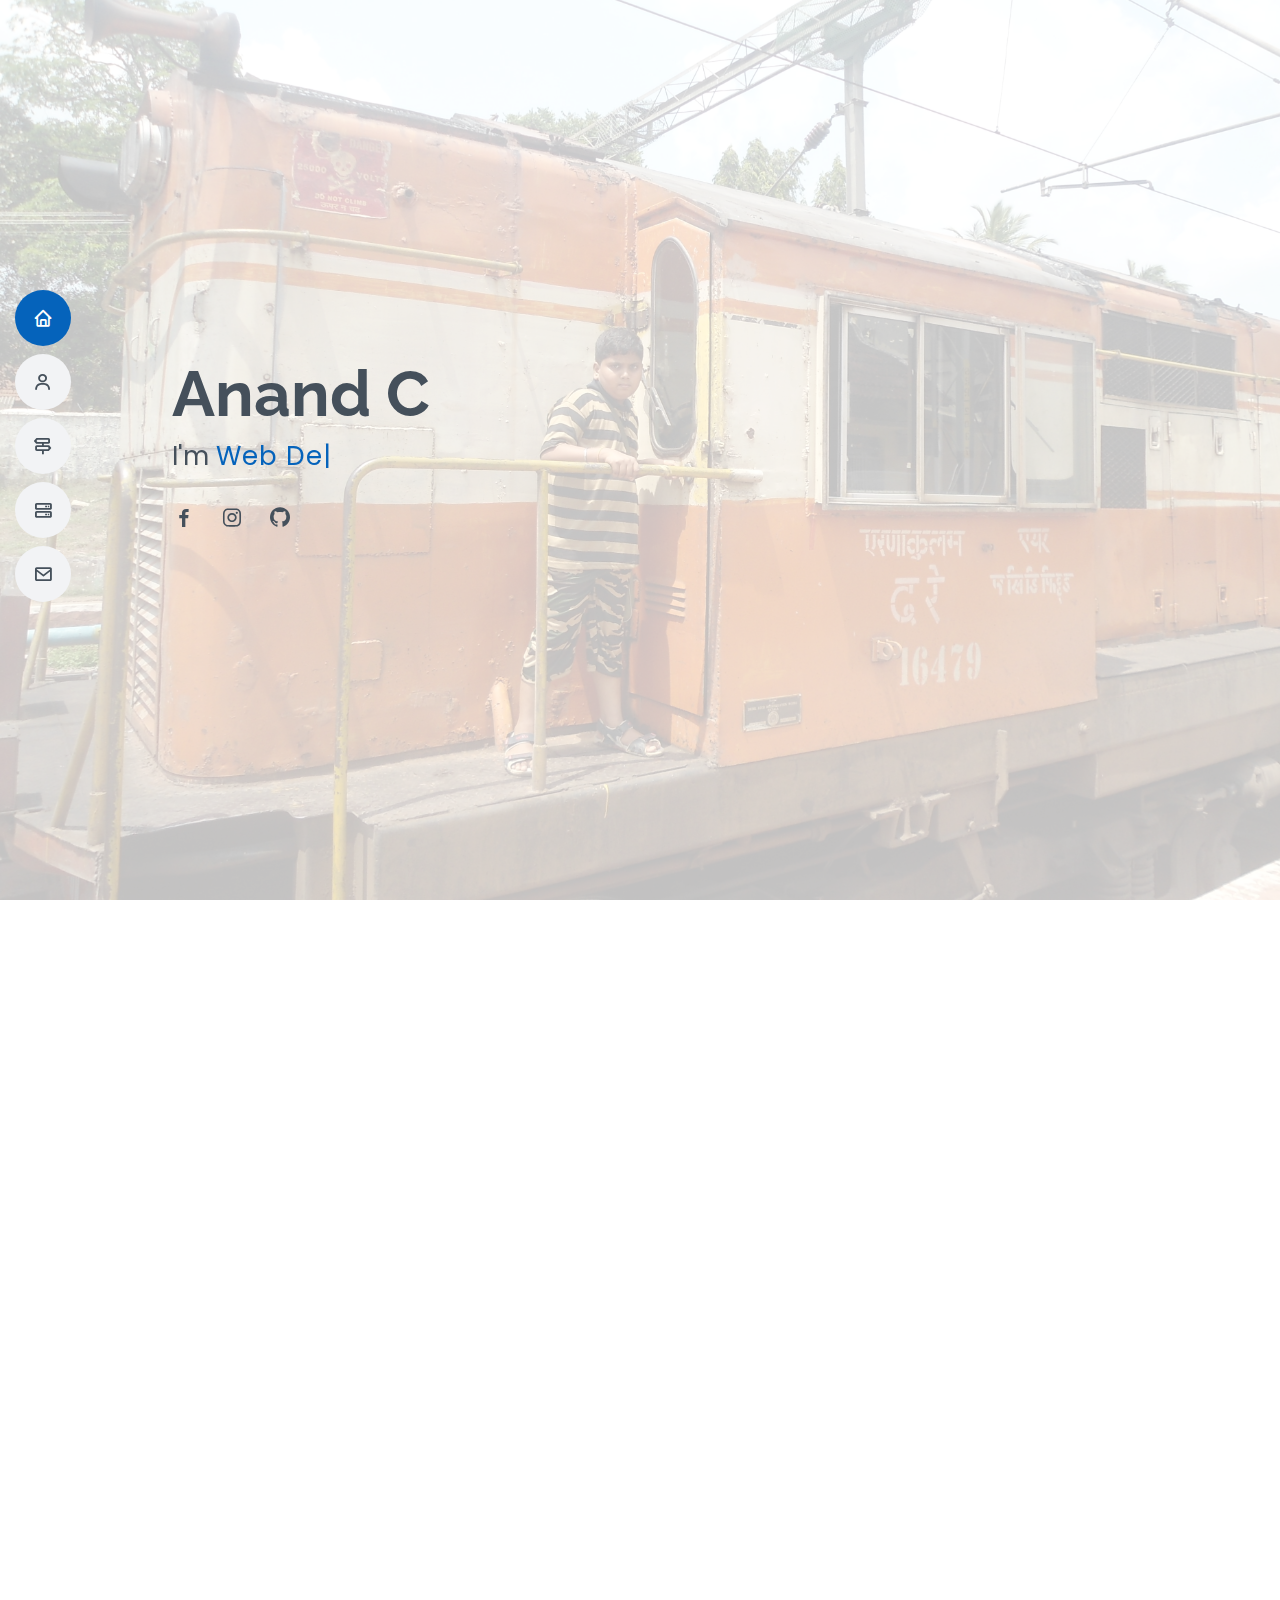
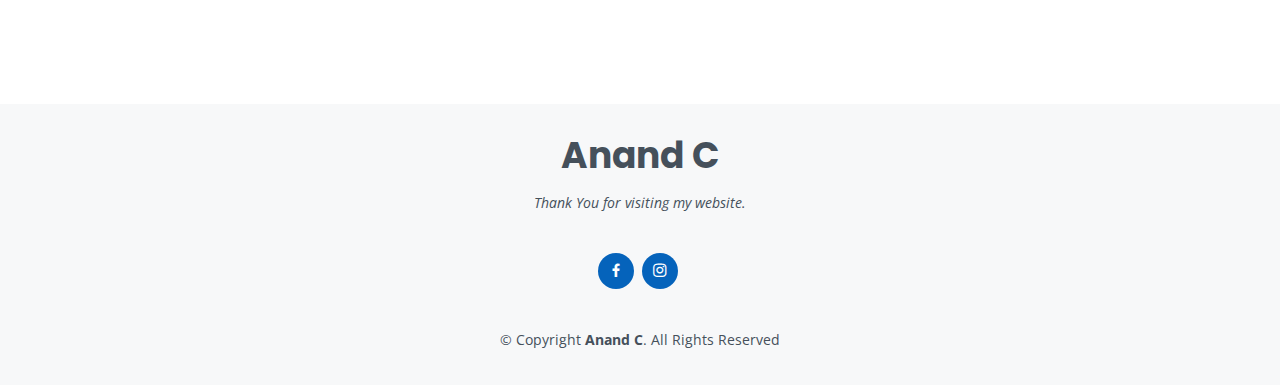
==== index.html @ a541c2d9 "first commit" ====
<!DOCTYPE html>
<html lang="en">

<head>
  <meta charset="utf-8">
  <meta content="width=device-width, initial-scale=1.0" name="viewport">
  <script src="https://ajax.googleapis.com/ajax/libs/jquery/3.5.1/jquery.min.js"></script>

  <title>Anand C</title>
  <meta content="" name="description">
  <meta content="" name="keywords">

  <!-- Favicons -->
  <link href="assets/img/anand.png" rel="icon">
  <link href="assets/img/anand.png" rel="apple-touch-icon">

  <!-- Google Fonts -->
  <link href="https://fonts.googleapis.com/css?family=Open+Sans:300,300i,400,400i,600,600i,700,700i|Raleway:300,300i,400,400i,500,500i,600,600i,700,700i|Poppins:300,300i,400,400i,500,500i,600,600i,700,700i" rel="stylesheet">

  <!-- Vendor CSS Files -->
  <link href="assets/vendor/aos/aos.css" rel="stylesheet">
  <link href="assets/vendor/bootstrap/css/bootstrap.min.css" rel="stylesheet">
  <link href="assets/vendor/bootstrap-icons/bootstrap-icons.css" rel="stylesheet">
  <link href="assets/vendor/boxicons/css/boxicons.min.css" rel="stylesheet">
  <link href="assets/vendor/glightbox/css/glightbox.min.css" rel="stylesheet">
  <link href="assets/vendor/swiper/swiper-bundle.min.css" rel="stylesheet">

  <!-- Template Main CSS File -->
  <link href="assets/css/style.css" rel="stylesheet">

  <!-- =======================================================
  * Template Name: MyResume - v4.3.0
  * Template URL: https://bootstrapmade.com/free-html-bootstrap-template-my-resume/
  * Author: BootstrapMade.com
  * License: https://bootstrapmade.com/license/
  ======================================================== -->
</head>

<body>

  <!-- ======= Mobile nav toggle button ======= -->
  <!-- <button type="button" class="mobile-nav-toggle d-xl-none"><i class="bi bi-list mobile-nav-toggle"></i></button> -->
  <i class="bi bi-list mobile-nav-toggle d-xl-none"></i>
  <!-- ======= Header ======= -->
  <header id="header" class="d-flex flex-column justify-content-center">

    <nav id="navbar" class="navbar nav-menu">
      <ul>
        <li><a href="#hero" class="nav-link scrollto active"><i class="bx bx-home"></i> <span>Home</span></a></li>
        <li><a href="#about" class="nav-link scrollto"><i class="bx bx-user"></i> <span>About</span></a></li>
        <li><a href="#resume" class="nav-link scrollto"><i class='bx bx-directions'></i> <span>Lifeline</span></a></li>
        <!-- <li><a href="#portfolio" class="nav-link scrollto"><i class="bx bx-book-content"></i> <span>Portfolio</span></a></li> -->
        <li><a href="#services" class="nav-link scrollto"><i class="bx bx-server"></i> <span>Services</span></a></li>
        <li><a href="#contact" class="nav-link scrollto"><i class="bx bx-envelope"></i> <span>Contact</span></a></li>
      </ul>
    </nav><!-- .nav-menu -->

  </header><!-- End Header -->

  <!-- ======= Hero Section ======= -->
  <section id="hero" class="d-flex flex-column justify-content-center">
    <div class="container" data-aos="zoom-in" data-aos-delay="100">
      <h1>Anand C</h1>
      <p>I'm <span class="typed" data-typed-items="Web Designer, programer"></span></p>
      <div class="social-links">
        <a href="https://www.facebook.com/anand.shaji.967/" target="_blank" class="facebook"><i class="bx bxl-facebook"></i></a>
        <a href="https://www.instagram.com/anand_andro_/" target="_blank" class="instagram"><i class="bx bxl-instagram"></i></a>
        <!-- <a href="https://www.youtube.com/channel/UCeYPbDItcfk1v6KK6LM24_g" target="_blank" class="youtube"><i class="bx bxl-youtube"></i></a> -->
        <a href="https://github.com/anandshaji679322" target="_blank" class="github"><i class="bx bxl-github"></i></a>
      </div>
    </div>

  </section><!-- End Hero -->

  <main id="main">

    <!-- ======= About Section ======= -->
    <section id="about" class="about">
      <div class="container" data-aos="fade-up">

        <div class="section-title">
          <h2>About</h2>
          <p>My name is Anand C. I am a student. Now completed +2 from GMHSS Perinthalmanna. And admitted at Sahrdaya College of Engineering and Technology for first year Computer Science.</p>
        </div>

        <div class="row">
          <div class="col-lg-4">
            <img src="assets/img/anand.png" style="border-radius: 60px;" class="img-fluid" alt="">
          </div>
          <div class="col-lg-8 pt-4 pt-lg-0 content">
            <h3><br><br><br> BIODATA</h3>
            <!-- <p class="fst-italic">
              Lorem ipsum dolor sit amet, consectetur adipiscing elit, sed do eiusmod tempor incididunt ut labore et dolore
              magna aliqua.
            </p> -->
            <div class="row">
              <div class="col-lg-6">
                <ul>
                  <li><i class="bi bi-chevron-right"></i> <strong>Birthday:</strong> <span>27 October</span></li>
                  <li><i class="bi bi-chevron-right"></i> <strong>Mobile:</strong> <span>Not Available</span></li>
                  <li><i class="bi bi-chevron-right"></i> <strong>City:</strong> <span>Malappuram, India</span></li>
                </ul>
              </div>
              <div class="col-lg-6">
                <ul>
                  <li><i class="bi bi-chevron-right"></i> <strong>Age:</strong> <span>18</span></li>
                  <li><i class="bi bi-chevron-right"></i> <strong>Education:</strong> <span>+2</span></li>
                  <li><i class="bi bi-chevron-right"></i> <strong>Email:</strong> <span>anandshaji679322@gmail.com</span></li>
                </ul>
              </div>
            </div>
            <!-- <p>
              Officiis eligendi itaque labore et dolorum mollitia officiis optio vero. Quisquam sunt adipisci omnis et ut. Nulla accusantium dolor incidunt officia tempore. Et eius omnis.
              Cupiditate ut dicta maxime officiis quidem quia. Sed et consectetur qui quia repellendus itaque neque. Aliquid amet quidem ut quaerat cupiditate. Ab et eum qui repellendus omnis culpa magni laudantium dolores.
            </p> -->
          </div>
        </div>

      </div>
    </section><!-- End About Section -->

    <script async src="https://pagead2.googlesyndication.com/pagead/js/adsbygoogle.js?client=ca-pub-3934952121638211"
     crossorigin="anonymous"></script>

    <!-- ======= Facts Section ======= -->
    <!--<section id="facts" class="facts">
      <div class="container" data-aos="fade-up">

        <div class="section-title">
          <h2>Facts</h2>
          <p>Magnam dolores commodi suscipit. Necessitatibus eius consequatur ex aliquid fuga eum quidem. Sit sint consectetur velit. Quisquam quos quisquam cupiditate. Et nemo qui impedit suscipit alias ea. Quia fugiat sit in iste officiis commodi quidem hic quas.</p>
        </div>

        <div class="row">

          <div class="col-lg-3 col-md-6">
            <div class="count-box">
              <i class="bi bi-emoji-smile"></i>
              <span data-purecounter-start="0" data-purecounter-end="232" data-purecounter-duration="1" class="purecounter"></span>
              <p>Happy Clients</p>
            </div>
          </div>

          <div class="col-lg-3 col-md-6 mt-5 mt-md-0">
            <div class="count-box">
              <i class="bi bi-journal-richtext"></i>
              <span data-purecounter-start="0" data-purecounter-end="521" data-purecounter-duration="1" class="purecounter"></span>
              <p>Projects</p>
            </div>
          </div>

          <div class="col-lg-3 col-md-6 mt-5 mt-lg-0">
            <div class="count-box">
              <i class="bi bi-headset"></i>
              <span data-purecounter-start="0" data-purecounter-end="1463" data-purecounter-duration="1" class="purecounter"></span>
              <p>Hours Of Support</p>
            </div>
          </div>

          <div class="col-lg-3 col-md-6 mt-5 mt-lg-0">
            <div class="count-box">
              <i class="bi bi-award"></i>
              <span data-purecounter-start="0" data-purecounter-end="25" data-purecounter-duration="1" class="purecounter"></span>
              <p>Awards</p>
            </div>
          </div>

        </div>

      </div>
    </section>--><!-- End Facts Section -->

    <!-- ======= Skills Section ======= -->
    <section id="skills" class="skills section-bg">
      <div class="container" data-aos="fade-up">

        <div class="section-title">
          <h2>Skills</h2>
          <!-- <p>.</p> -->
        </div>

        <div class="row skills-content">

          <div class="col-lg-12">

            <div class="progress">
              <span class="skill">HTML <i class="val">95%</i></span>
              <div class="progress-bar-wrap">
                <div class="progress-bar" role="progressbar" aria-valuenow="95" aria-valuemin="0" aria-valuemax="100"></div>
              </div>
            </div>

            <div class="progress">
              <span class="skill">CSS <i class="val">60%</i></span>
              <div class="progress-bar-wrap">
                <div class="progress-bar" role="progressbar" aria-valuenow="60" aria-valuemin="0" aria-valuemax="100"></div>
              </div>
            </div>

            <div class="progress">
              <span class="skill">JavaScript <i class="val">45%</i></span>
              <div class="progress-bar-wrap">
                <div class="progress-bar" role="progressbar" aria-valuenow="45" aria-valuemin="0" aria-valuemax="100"></div>
              </div>
            </div>
            <div class="progress">
              <span class="skill">Python <i class="val">25%</i></span>
              <div class="progress-bar-wrap">
                <div class="progress-bar" role="progressbar" aria-valuenow="25" aria-valuemin="0" aria-valuemax="100"></div>
              </div>
            </div>

          </div>

          <!-- <div class="col-lg-6"> -->

            <!-- <div class="progress">
              <span class="skill">React JS <i class="val">85%</i></span>
              <div class="progress-bar-wrap">
                <div class="progress-bar" role="progressbar" aria-valuenow="85" aria-valuemin="0" aria-valuemax="100"></div>
              </div>
            </div>

            <div class="progress">
              <span class="skill">Node JS <i class="val">20%</i></span>
              <div class="progress-bar-wrap">
                <div class="progress-bar" role="progressbar" aria-valuenow="20" aria-valuemin="0" aria-valuemax="100"></div>
              </div>
            </div> -->

            

          <!-- </div> -->

        </div>

      </div>
    </section><!-- End Skills Section -->

    <!-- ======= Resume Section ======= -->
    <section id="resume" class="resume">
      <div class="container" data-aos="fade-up">

        <div class="section-title">
          <h2>My Lifeline</h2>
          <p>Iam living in perinthalmanna near narayana appartment. I completed my studies from schools in perinthalmanna. <br></p>
          <h5>Here's a short lifeline of my studies.</h5>
        </div>

        <div class="row">
          <div class="col-lg-6">
            <h3 class="resume-title">Place</h3>
            <div class="resume-item pb-0">
              <h4>Perinthalmanna</h4>
              <p><em>Perinthalmanna is a major town,municipality, and the headquarters of the Perinthalmanna taluk in Malappuram district, Kerala, India.  <br> I started my life from there. I have many friends there.</em></p>
              <!-- <ul>
                <li>Pullanoor, NIT Calicut</li>
                <li>Student</li>
                <li>alice.barkley@example.com</li>
              </ul> -->
            </div>

            <h3 class="resume-title">Education</h3>
            <div class="resume-item">
              <h4></h4>
              <h5>2009 - 2014</h5>
              <p><em>Lower primary studies.</em></p>
              <p>Here I started my education in sree valluvanad vidya bhavan. I can't forget the teachers and life here. A credit of all of my growth returns to the teachers here.</p>
            </div>
            <div class="resume-item">
              <h4>fathima up school pariyapuram. </h4>
              <h5>2014 - 2016</h5>
              <p><em>Upper primary studies.</em></p>
              <p>I went there after my lower primary studies.I participate in socialservice through Scout&Guides </p>
            </div>
            <div class="resume-item">
              <h4> Tharakan high school</h4>
              <h5>2016 - 2019</h5>
              <p><em>High school studies.</em></p>
              <p>This was a turning point in my life.. I can't forget that sweety moments.</p>
            </div>
            <div class="resume-item">
              <h4>Gmhss perinthalmanna</h4>
              <h5>2019 - 2021</h5>
              <p><em>Higher secondary.</em></p>
              <p>Studied +1 - +2 in Gmhss perinthalmanna.I have got so many frends. I can't forget that sweety moments.</p>
            </div>
          </div>
          <!-- <div class="col-lg-6">
            <h3 class="resume-title">Professional Experience</h3>
            <div class="resume-item">
              <h4>Senior graphic design specialist</h4>
              <h5>2019 - Present</h5>
              <p><em>Experion, New York, NY </em></p>
              <ul>
                <li>Lead in the design, development, and implementation of the graphic, layout, and production communication materials</li>
                <li>Delegate tasks to the 7 members of the design team and provide counsel on all aspects of the project. </li>
                <li>Supervise the assessment of all graphic materials in order to ensure quality and accuracy of the design</li>
                <li>Oversee the efficient use of production project budgets ranging from $2,000 - $25,000</li>
              </ul>
            </div>
            <div class="resume-item">
              <h4>Graphic design specialist</h4>
              <h5>2017 - 2018</h5>
              <p><em>Stepping Stone Advertising, New York, NY</em></p>
              <ul>
                <li>Developed numerous marketing programs (logos, brochures,infographics, presentations, and advertisements).</li>
                <li>Managed up to 5 projects or tasks at a given time while under pressure</li>
                <li>Recommended and consulted with clients on the most appropriate graphic design</li>
                <li>Created 4+ design presentations and proposals a month for clients and account managers</li>
              </ul>
            </div>
          </div> -->
        </div>

      </div>
    </section><!-- End Resume Section -->

    <!-- ======= Portfolio Section ======= -->
    <!--<section id="portfolio" class="portfolio section-bg">
      <div class="container" data-aos="fade-up">

        <div class="section-title">
          <h2>Portfolio</h2>
          <p>Magnam dolores commodi suscipit. Necessitatibus eius consequatur ex aliquid fuga eum quidem. Sit sint consectetur velit. Quisquam quos quisquam cupiditate. Et nemo qui impedit suscipit alias ea. Quia fugiat sit in iste officiis commodi quidem hic quas.</p>
        </div>

        <div class="row">
          <div class="col-lg-12 d-flex justify-content-center" data-aos="fade-up" data-aos-delay="100">
            <ul id="portfolio-flters">
              <li data-filter="*" class="filter-active">All</li>
              <li data-filter=".filter-app">App</li>
              <li data-filter=".filter-card">Card</li>
              <li data-filter=".filter-web">Web</li>
            </ul>
          </div>
        </div>

        <div class="row portfolio-container" data-aos="fade-up" data-aos-delay="200">

          <div class="col-lg-4 col-md-6 portfolio-item filter-app">
            <div class="portfolio-wrap">
              <img src="assets/img/portfolio/portfolio-1.jpg" class="img-fluid" alt="">
              <div class="portfolio-info">
                <h4>App 1</h4>
                <p>App</p>
                <div class="portfolio-links">
                  <a href="assets/img/portfolio/portfolio-1.jpg" data-gallery="portfolioGallery" class="portfolio-lightbox" title="App 1"><i class="bx bx-plus"></i></a>
                  <a href="portfolio-details.html" class="portfolio-details-lightbox" data-glightbox="type: external" title="Portfolio Details"><i class="bx bx-link"></i></a>
                </div>
              </div>
            </div>
          </div>

          <div class="col-lg-4 col-md-6 portfolio-item filter-web">
            <div class="portfolio-wrap">
              <img src="assets/img/portfolio/portfolio-2.jpg" class="img-fluid" alt="">
              <div class="portfolio-info">
                <h4>Web 3</h4>
                <p>Web</p>
                <div class="portfolio-links">
                  <a href="assets/img/portfolio/portfolio-2.jpg" data-gallery="portfolioGallery" class="portfolio-lightbox" title="Web 3"><i class="bx bx-plus"></i></a>
                  <a href="portfolio-details.html" class="portfolio-details-lightbox" data-glightbox="type: external" title="Portfolio Details"><i class="bx bx-link"></i></a>
                </div>
              </div>
            </div>
          </div>

          <div class="col-lg-4 col-md-6 portfolio-item filter-app">
            <div class="portfolio-wrap">
              <img src="assets/img/portfolio/portfolio-3.jpg" class="img-fluid" alt="">
              <div class="portfolio-info">
                <h4>App 2</h4>
                <p>App</p>
                <div class="portfolio-links">
                  <a href="assets/img/portfolio/portfolio-3.jpg" data-gallery="portfolioGallery" class="portfolio-lightbox" title="App 2"><i class="bx bx-plus"></i></a>
                  <a href="portfolio-details.html" class="portfolio-details-lightbox" data-glightbox="type: external" title="Portfolio Details"><i class="bx bx-link"></i></a>
                </div>
              </div>
            </div>
          </div>

          <div class="col-lg-4 col-md-6 portfolio-item filter-card">
            <div class="portfolio-wrap">
              <img src="assets/img/portfolio/portfolio-4.jpg" class="img-fluid" alt="">
              <div class="portfolio-info">
                <h4>Card 2</h4>
                <p>Card</p>
                <div class="portfolio-links">
                  <a href="assets/img/portfolio/portfolio-4.jpg" data-gallery="portfolioGallery" class="portfolio-lightbox" title="Card 2"><i class="bx bx-plus"></i></a>
                  <a href="portfolio-details.html" class="portfolio-details-lightbox" data-glightbox="type: external" title="Portfolio Details"><i class="bx bx-link"></i></a>
                </div>
              </div>
            </div>
          </div>

          <div class="col-lg-4 col-md-6 portfolio-item filter-web">
            <div class="portfolio-wrap">
              <img src="assets/img/portfolio/portfolio-5.jpg" class="img-fluid" alt="">
              <div class="portfolio-info">
                <h4>Web 2</h4>
                <p>Web</p>
                <div class="portfolio-links">
                  <a href="assets/img/portfolio/portfolio-5.jpg" data-gallery="portfolioGallery" class="portfolio-lightbox" title="Web 2"><i class="bx bx-plus"></i></a>
                  <a href="portfolio-details.html" class="portfolio-details-lightbox" data-glightbox="type: external" title="Portfolio Details"><i class="bx bx-link"></i></a>
                </div>
              </div>
            </div>
          </div>

          <div class="col-lg-4 col-md-6 portfolio-item filter-app">
            <div class="portfolio-wrap">
              <img src="assets/img/portfolio/portfolio-6.jpg" class="img-fluid" alt="">
              <div class="portfolio-info">
                <h4>App 3</h4>
                <p>App</p>
                <div class="portfolio-links">
                  <a href="assets/img/portfolio/portfolio-6.jpg" data-gallery="portfolioGallery" class="portfolio-lightbox" title="App 3"><i class="bx bx-plus"></i></a>
                  <a href="portfolio-details.html" class="portfolio-details-lightbox" data-glightbox="type: external" title="Portfolio Details"><i class="bx bx-link"></i></a>
                </div>
              </div>
            </div>
          </div>

          <div class="col-lg-4 col-md-6 portfolio-item filter-card">
            <div class="portfolio-wrap">
              <img src="assets/img/portfolio/portfolio-7.jpg" class="img-fluid" alt="">
              <div class="portfolio-info">
                <h4>Card 1</h4>
                <p>Card</p>
                <div class="portfolio-links">
                  <a href="assets/img/portfolio/portfolio-7.jpg" data-gallery="portfolioGallery" class="portfolio-lightbox" title="Card 1"><i class="bx bx-plus"></i></a>
                  <a href="portfolio-details.html" class="portfolio-details-lightbox" data-glightbox="type: external" title="Portfolio Details"><i class="bx bx-link"></i></a>
                </div>
              </div>
            </div>
          </div>

          <div class="col-lg-4 col-md-6 portfolio-item filter-card">
            <div class="portfolio-wrap">
              <img src="assets/img/portfolio/portfolio-8.jpg" class="img-fluid" alt="">
              <div class="portfolio-info">
                <h4>Card 3</h4>
                <p>Card</p>
                <div class="portfolio-links">
                  <a href="assets/img/portfolio/portfolio-8.jpg" data-gallery="portfolioGallery" class="portfolio-lightbox" title="Card 3"><i class="bx bx-plus"></i></a>
                  <a href="portfolio-details.html" class="portfolio-details-lightbox" data-glightbox="type: external" title="Portfolio Details"><i class="bx bx-link"></i></a>
                </div>
              </div>
            </div>
          </div>

          <div class="col-lg-4 col-md-6 portfolio-item filter-web">
            <div class="portfolio-wrap">
              <img src="assets/img/portfolio/portfolio-9.jpg" class="img-fluid" alt="">
              <div class="portfolio-info">
                <h4>Web 3</h4>
                <p>Web</p>
                <div class="portfolio-links">
                  <a href="assets/img/portfolio/portfolio-9.jpg" data-gallery="portfolioGallery" class="portfolio-lightbox" title="Web 3"><i class="bx bx-plus"></i></a>
                  <a href="portfolio-details.html" class="portfolio-details-lightbox" data-glightbox="type: external" title="Portfolio Details"><i class="bx bx-link"></i></a>
                </div>
              </div>
            </div>
          </div>

        </div>

      </div>
    </section>--><!-- End Portfolio Section -->

    <!-- ======= Services Section ======= -->
    <section id="services" class="services">
      <div class="container" data-aos="fade-up">

        <div class="section-title">
          <h2>Services</h2>
          <p></p>
        </div>

        <div class="row" style="padding-left: 100px;">

          
            </div>
          </div>-->

          <a href="#contact"><div style="margin: 0 auto;" class="col-lg-4 col-md-6 d-flex align-items-stretch mt-4 mt-md-0" data-aos="zoom-in" data-aos-delay="200">
            <div class="icon-box iconbox-orange ">
              <div class="icon">
                <svg width="100" height="100" viewBox="0 0 600 600" xmlns="http://www.w3.org/2000/svg">
                  <path stroke="none" stroke-width="0" fill="#f5f5f5" d="M300,582.0697525312426C382.5290701553225,586.8405444964366,449.9789794690241,525.3245884688669,502.5850820975895,461.55621195738473C556.606425686781,396.0723002908107,615.8543463187945,314.28637112970534,586.6730223649479,234.56875336149918C558.9533121215079,158.8439757836574,454.9685369536778,164.00468322053177,381.49747125262974,130.76875717737553C312.15926192815925,99.40240125094834,248.97055460311594,18.661163978235184,179.8680185752513,50.54337015887873C110.5421016452524,82.52863877960104,119.82277516462835,180.83849132639028,109.12597500060166,256.43424936330496C100.08760227029461,320.3096726198365,92.17705696193138,384.0621239912766,124.79988738764834,439.7174275375508C164.83382741302287,508.01625554203684,220.96474134820875,577.5009287672846,300,582.0697525312426"></path>
                </svg>
                <i class="bx bx-globe"></i>
              </div>
              <h4><a href="">Frontend Web Design</a></h4>
              <p>You can contact me anytime for HTML Website.</p>
            </div>
          </div></a>

          
        </div>

      </div>
    </section><!-- End Services Section -->

    <!-- ======= Testimonials Section ======= -->
    <section id="testimonials" class="testimonials section-bg">
      <div class="container" data-aos="fade-up">

        <div class="section-title">
          <h2>Inspirational Words</h2>
        </div>

        <div class="testimonials-slider swiper-container" data-aos="fade-up" data-aos-delay="100">
          <div class="swiper-wrapper">

            <div class="swiper-slide">
              <div class="testimonial-item">
                <img src="assets/img/testimonials/drapjkalam.jpeg" class="testimonial-img" alt="">
                <h3>Dr. APJ Abdul Kalam</h3>
                <h4>Former President of India</h4>
                <p>
                  <i class="bx bxs-quote-alt-left quote-icon-left"></i>
                  Dream is not that which you see while sleeping it is something that does not let you sleep.
                  <i class="bx bxs-quote-alt-right quote-icon-right"></i>
                </p>
              </div>
            </div><!-- End testimonial item -->

            <div class="swiper-slide">
              <div class="testimonial-item">
                <img src="assets/img/testimonials/susanwojcicki.jpeg" class="testimonial-img" alt="">
                <h3>Susan Wojcicki</h3>
                <h4>CEO of Youtube</h4>
                <p>
                  <i class="bx bxs-quote-alt-left quote-icon-left"></i>
                  Coding is like writing, and we live in a time of the new industrial revolution. What's happened is that maybe everybody knows how to use computers, like they know how to read, but they don't know how to write.
                  <i class="bx bxs-quote-alt-right quote-icon-right"></i>
                </p>
              </div>
            </div><!-- End testimonial item -->

            <div class="swiper-slide">
              <div class="testimonial-item">
                <img src="assets/img/testimonials/markzuck.jpeg" class="testimonial-img" alt="">
                <h3>Mark Zuckerberg</h3>
                <h4>Co-founder of Facebook</h4>
                <p>
                  <i class="bx bxs-quote-alt-left quote-icon-left"></i>
                  All of my friends who have younger siblings who are going to college or high school - my number one piece of advice is: You should learn how to program.
                  <i class="bx bxs-quote-alt-right quote-icon-right"></i>
                </p>
              </div>
            </div><!-- End testimonial item -->

            <div class="swiper-slide">
              <div class="testimonial-item">
                <img src="assets/img/testimonials/stevejobs.jpeg" class="testimonial-img" alt="">
                <h3>Steve Jobs</h3>
                <h4>Founder of Apple inc.</h4>
                <p>
                  <i class="bx bxs-quote-alt-left quote-icon-left"></i>
                  Everybody should learn to program a computer, because it teaches you how to think.
                  <i class="bx bxs-quote-alt-right quote-icon-right"></i>
                </p>
              </div>
            </div><!-- End testimonial item -->

          </div>
          <div class="swiper-pagination"></div>
        </div>

      </div>
    </section><!-- End Testimonials Section -->

    <!-- ======= Contact Section ======= -->
    <section id="contact" class="contact">
      <div class="container" data-aos="fade-up">

        <div class="section-title">
          <h2>Contact</h2>
        </div>

        <div class="row mt-1">

          <div class="col-lg-4">
            <div class="info">
              <div class="address">
                <a href="https://www.google.com/maps?q=Narayana+Apartments&ftid=0x3ba7ccff3458cd03:0x61fee13f77fce594" target="_blank"><i class="bi bi-geo-alt"></i></a>
                <h4>Location:</h4>
                <p>perinthalmanna,Malappuram,679322</p>
              </div>

              <div class="email">
                <a href="mailto:anandshaji679322@gmail.com"><i class="bi bi-envelope"></i></a>
                <h4>Email:</h4>
                <p>anandshaji679322@gmail.com</p>
              </div>

              <div class="phone">
                <a href="notavailable.html"><i class="bi bi-phone"></i></a>
                <h4>Call:</h4>
                <p>Not Available</p>
              </div>

            </div>

          </div>

          <div class="col-lg-8 mt-5 mt-lg-0">

            <form id="submit-form" action="mailto:anandshaji679322@gmail.com" method="POST">
              <div class="row">
                <div class="col-md-6 form-group">
                  <input type="text" name="name" class="form-control" id="name" placeholder="Your Name" required>
                </div>
                <div class="col-md-6 form-group mt-3 mt-md-0">
                  <input type="email" class="form-control" name="email" id="email" placeholder="Your Email" required>
                </div>
              </div>
              <div class="form-group mt-3">
                <input type="text" class="form-control" name="subject" id="subject" placeholder="Subject" required>
              </div>
              <div class="form-group mt-3">
                <textarea class="form-control" name="message" rows="5" placeholder="Message" required></textarea>
              </div>
              <div class="my-3">
                <!-- <div class="loading">Loading</div> -->
                <div class="error-message"></div>
                <!-- <div class="sent-message">Your message has been sent. Thank you!</div> -->
              </div>
              <div class="text-center"><button type="submit" class="btn btn-outline-success">Send</button></div>

            </form>

          </div>

        </div>

      </div>
    </section><!-- End Contact Section -->

  </main><!-- End #main -->

  <!-- ======= Footer ======= -->
  <footer id="footer">
    <div class="container">
      <h3>Anand C</h3>
      <p>Thank You for visiting my website.</p>
      <div class="social-links">
        <a href="https://www.facebook.com/anand.shaji.967/" target="_blank" class="facebook"><i class="bx bxl-facebook"></i></a>
        <a href="https://www.instagram.com/anand_andro_/" target="_blank" class="instagram"><i class="bx bxl-instagram"></i></a>
      </div>
      <div class="copyright">
        &copy; Copyright <strong><span>Anand C</span></strong>. All Rights Reserved
      </div>
      <div class="credits">
        <!-- All the links in the footer should remain intact. -->
        <!-- You can delete the links only if you purchased the pro version. -->
        <!-- Licensing information: [license-url] -->
        <!-- Purchase the pro version with working PHP/AJAX contact form: https://bootstrapmade.com/free-html-bootstrap-template-my-resume/ -->
        
      </div>
    </div>
  </footer><!-- End Footer -->

  <div id="preloader"></div>
  <a href="#" class="back-to-top d-flex align-items-center justify-content-center"><i class="bi bi-arrow-up-short"></i></a>

  <!-- Vendor JS Files -->
  <script src="assets/vendor/aos/aos.js"></script>
  <script src="assets/vendor/bootstrap/js/bootstrap.bundle.min.js"></script>
  <script src="assets/vendor/glightbox/js/glightbox.min.js"></script>
  <script src="assets/vendor/isotope-layout/isotope.pkgd.min.js"></script>
  <script src="assets/vendor/php-email-form/validate.js"></script>
  <script src="assets/vendor/purecounter/purecounter.js"></script>
  <script src="assets/vendor/swiper/swiper-bundle.min.js"></script>
  <script src="assets/vendor/typed.js/typed.min.js"></script>
  <script src="assets/vendor/waypoints/noframework.waypoints.js"></script>

  <!-- Template Main JS File -->
  <script src="assets/js/main.js"></script>


  <script>
    $("#submit-form").submit((e)=>{
        e.preventDefault()
        $.ajax({
            url:"https://script.google.com/macros/s/AKfycbw_VBVD4QF2X5Oj2VOt7WWGSJbL8AVENCpnozL6S8vE0VMJcQGcw1XCnrdsjudQMVRlUw/exec",
            data:$("#submit-form").serialize(),
            method:"post",
            success:function (response){
                alert("Form submitted successfully")
                window.location.reload()
                //window.location.href="https://google.com"
            },
            error:function (err){
                alert("Something Error, Please press the mail icon")

            }
        })
    })
</script>

</body>

</html>
---- assets/css/style.css ----
/**
* Template Name: MyResume - v4.3.0
* Template URL: https://bootstrapmade.com/free-html-bootstrap-template-my-resume/
* Author: BootstrapMade.com
* License: https://bootstrapmade.com/license/
*/

/*--------------------------------------------------------------
# General
--------------------------------------------------------------*/
body {
  font-family: "Open Sans", sans-serif;
  color: #272829;
}

a {
  color: #0563bb;
  text-decoration: none;
}

a:hover {
  color: #067ded;
  text-decoration: none;
}

h1, h2, h3, h4, h5, h6 {
  font-family: "Raleway", sans-serif;
}

/*--------------------------------------------------------------
# Back to top button
--------------------------------------------------------------*/
.back-to-top {
  position: fixed;
  visibility: hidden;
  opacity: 0;
  right: 15px;
  bottom: 15px;
  z-index: 996;
  background: #0563bb;
  width: 40px;
  height: 40px;
  border-radius: 50px;
  transition: all 0.4s;
}

.back-to-top i {
  font-size: 28px;
  color: #fff;
  line-height: 0;
}

.back-to-top:hover {
  background: #0678e3;
  color: #fff;
}

.back-to-top.active {
  visibility: visible;
  opacity: 1;
}

/*--------------------------------------------------------------
# Preloader
--------------------------------------------------------------*/
#preloader {
  position: fixed;
  top: 0;
  left: 0;
  right: 0;
  bottom: 0;
  z-index: 9999;
  overflow: hidden;
  background: #fff;
}

#preloader:before {
  content: "";
  position: fixed;
  top: calc(50% - 30px);
  left: calc(50% - 30px);
  border: 6px solid #0563bb;
  border-top-color: #fff;
  border-bottom-color: #fff;
  border-radius: 50%;
  width: 60px;
  height: 60px;
  -webkit-animation: animate-preloader 1s linear infinite;
  animation: animate-preloader 1s linear infinite;
}

@-webkit-keyframes animate-preloader {
  0% {
    transform: rotate(0deg);
  }
  100% {
    transform: rotate(360deg);
  }
}

@keyframes animate-preloader {
  0% {
    transform: rotate(0deg);
  }
  100% {
    transform: rotate(360deg);
  }
}

/*--------------------------------------------------------------
# Disable aos animation delay on mobile devices
--------------------------------------------------------------*/
@media screen and (max-width: 768px) {
  [data-aos-delay] {
    transition-delay: 0 !important;
  }
}

/*--------------------------------------------------------------
# Header
--------------------------------------------------------------*/
#header {
  position: fixed;
  top: 0;
  left: 0;
  bottom: 0;
  z-index: 9997;
  transition: all 0.5s;
  padding: 15px;
  overflow-y: auto;
}

@media (max-width: 992px) {
  #header {
    width: 300px;
    background: #fff;
    border-right: 1px solid #e6e9ec;
    left: -300px;
  }
}

@media (min-width: 992px) {
  #main {
    margin-left: 100px;
  }
}

/*--------------------------------------------------------------
# Navigation Menu
--------------------------------------------------------------*/
/**
* Desktop Navigation 
*/
.nav-menu {
  padding: 0;
  display: block;
}

.nav-menu * {
  margin: 0;
  padding: 0;
  list-style: none;
}

.nav-menu > ul > li {
  position: relative;
  white-space: nowrap;
}

.nav-menu a, .nav-menu a:focus {
  display: flex;
  align-items: center;
  color: #45505b;
  padding: 10px 18px;
  margin-bottom: 8px;
  transition: 0.3s;
  font-size: 15px;
  border-radius: 50px;
  background: #f2f3f5;
  height: 56px;
  width: 100%;
  overflow: hidden;
  transition: 0.3s;
}

.nav-menu a i, .nav-menu a:focus i {
  font-size: 20px;
}

.nav-menu a span, .nav-menu a:focus span {
  padding: 0 5px 0 7px;
  color: #45505b;
}

@media (min-width: 992px) {
  .nav-menu a, .nav-menu a:focus {
    width: 56px;
  }
  .nav-menu a span, .nav-menu a:focus span {
    display: none;
    color: #fff;
  }
}

.nav-menu a:hover, .nav-menu .active, .nav-menu .active:focus, .nav-menu li:hover > a {
  color: #fff;
  background: #0563bb;
}

.nav-menu a:hover span, .nav-menu .active span, .nav-menu .active:focus span, .nav-menu li:hover > a span {
  color: #fff;
}

.nav-menu a:hover, .nav-menu li:hover > a {
  width: 100%;
  color: #fff;
}

.nav-menu a:hover span, .nav-menu li:hover > a span {
  display: block;
}

/**
* Mobile Navigation 
*/
.mobile-nav-toggle {
  position: fixed;
  right: 10px;
  top: 10px;
  z-index: 9998;
  border: 0;
  background: none;
  font-size: 28px;
  transition: all 0.4s;
  outline: none !important;
  line-height: 0;
  cursor: pointer;
  border-radius: 50px;
  padding: 5px;
}

.mobile-nav-toggle i {
  color: #45505b;
}

.mobile-nav-active {
  overflow: hidden;
}

.mobile-nav-active #header {
  left: 0;
}

.mobile-nav-active .mobile-nav-toggle {
  color: #fff;
  background-color: #0563bb;
}

/*--------------------------------------------------------------
# Hero Section
--------------------------------------------------------------*/
#hero {
  width: 100%;
  height: 100vh;
  /* background: url("../img/anand.png") top right no-repeat; */
  background-image: url("..//img/bg2.JPG");
  
  background-size: cover;
  position: relative;
}

@media (min-width: 992px) {
  #hero {
    padding-left: 160px;
  }
}

#hero:before {
  content: "";
  background: rgba(255, 255, 255, 0.747);
  position: absolute;
  bottom: 0;
  top: 0;
  left: 0;
  right: 0;
}

#hero h1 {
  margin: 0;
  font-size: 64px;
  font-weight: 700;
  line-height: 56px;
  color: #45505b;
}

#hero p {
  color: #45505b;
  margin: 15px 0 0 0;
  font-size: 26px;
  font-family: "Poppins", sans-serif;
}

#hero p span {
  color: #0563bb;
  letter-spacing: 1px;
}

#hero .social-links {
  margin-top: 30px;
}

#hero .social-links a {
  font-size: 24px;
  display: inline-block;
  color: #45505b;
  line-height: 1;
  margin-right: 20px;
  transition: 0.3s;
}

#hero .social-links a:hover {
  color: #0563bb;
}

@media (max-width: 992px) {
  #hero {
    text-align: center;
  }
  #hero h1 {
    font-size: 32px;
    line-height: 36px;
  }
  #hero p {
    margin-top: 10px;
    font-size: 20px;
    line-height: 24px;
  }
}

/*--------------------------------------------------------------
# Sections General
--------------------------------------------------------------*/
section {
  padding: 60px 0;
  overflow: hidden;
}

.section-title {
  text-align: center;
  padding-bottom: 30px;
}

.section-title h2 {
  font-size: 32px;
  font-weight: bold;
  text-transform: uppercase;
  margin-bottom: 20px;
  padding-bottom: 20px;
  position: relative;
  color: #45505b;
}

.section-title h2::before {
  content: '';
  position: absolute;
  display: block;
  width: 120px;
  height: 1px;
  background: #ddd;
  bottom: 1px;
  left: calc(50% - 60px);
}

.section-title h2::after {
  content: '';
  position: absolute;
  display: block;
  width: 40px;
  height: 3px;
  background: #0563bb;
  bottom: 0;
  left: calc(50% - 20px);
}

.section-title p {
  margin-bottom: 0;
}

/*--------------------------------------------------------------
# About
--------------------------------------------------------------*/
.about .content h3 {
  font-weight: 700;
  font-size: 26px;
  color: #728394;
}

.about .content ul {
  list-style: none;
  padding: 0;
}

.about .content ul li {
  margin-bottom: 20px;
  display: flex;
  align-items: center;
}

.about .content ul strong {
  margin-right: 10px;
}

.about .content ul i {
  font-size: 16px;
  margin-right: 5px;
  color: #0563bb;
  line-height: 0;
}

.about .content p:last-child {
  margin-bottom: 0;
}

/*--------------------------------------------------------------
# Facts
--------------------------------------------------------------*/
.facts .count-box {
  padding: 30px 30px 25px 30px;
  margin-top: 30px;
  width: 100%;
  position: relative;
  text-align: center;
  background: #fff;
}

.facts .count-box i {
  position: absolute;
  top: -25px;
  left: 50%;
  transform: translateX(-50%);
  font-size: 24px;
  background: #0563bb;
  color: #fff;
  border-radius: 50px;
  display: inline-flex;
  align-items: center;
  justify-content: center;
  width: 48px;
  height: 48px;
}

.facts .count-box span {
  font-size: 36px;
  display: block;
  font-weight: 600;
  color: #011426;
}

.facts .count-box p {
  padding: 0;
  margin: 0;
  font-family: "Raleway", sans-serif;
  font-size: 14px;
}

/*--------------------------------------------------------------
# Akills
--------------------------------------------------------------*/
.skills .progress {
  height: 60px;
  display: block;
  background: none;
  border-radius: 0;
}

.skills .progress .skill {
  padding: 10px 0;
  margin: 0;
  text-transform: uppercase;
  display: block;
  font-weight: 600;
  font-family: "Poppins", sans-serif;
  color: #45505b;
}

.skills .progress .skill .val {
  float: right;
  font-style: normal;
}

.skills .progress-bar-wrap {
  background: #f2f3f5;
}

.skills .progress-bar {
  width: 1px;
  height: 10px;
  transition: .9s;
  background-color: #0563bb;
}

/*--------------------------------------------------------------
# Resume
--------------------------------------------------------------*/
.resume .resume-title {
  font-size: 26px;
  font-weight: 700;
  margin-top: 20px;
  margin-bottom: 20px;
  color: #45505b;
}

.resume .resume-item {
  padding: 0 0 20px 20px;
  margin-top: -2px;
  border-left: 2px solid #0563bb;
  position: relative;
}

.resume .resume-item h4 {
  line-height: 18px;
  font-size: 18px;
  font-weight: 600;
  text-transform: uppercase;
  font-family: "Poppins", sans-serif;
  color: #0563bb;
  margin-bottom: 10px;
}

.resume .resume-item h5 {
  font-size: 16px;
  background: #f7f8f9;
  padding: 5px 15px;
  display: inline-block;
  font-weight: 600;
  margin-bottom: 10px;
}

.resume .resume-item ul {
  padding-left: 20px;
}

.resume .resume-item ul li {
  padding-bottom: 10px;
}

.resume .resume-item:last-child {
  padding-bottom: 0;
}

.resume .resume-item::before {
  content: "";
  position: absolute;
  width: 16px;
  height: 16px;
  border-radius: 50px;
  left: -9px;
  top: 0;
  background: #fff;
  border: 2px solid #0563bb;
}

/*--------------------------------------------------------------
# Portfolio
--------------------------------------------------------------*/
.portfolio .portfolio-item {
  margin-bottom: 30px;
}

.portfolio #portfolio-flters {
  padding: 0;
  margin: 0 auto 25px auto;
  list-style: none;
  text-align: center;
  background: #fff;
  border-radius: 50px;
  padding: 2px 15px;
}

.portfolio #portfolio-flters li {
  cursor: pointer;
  display: inline-block;
  padding: 10px 15px;
  font-size: 14px;
  font-weight: 600;
  line-height: 1;
  text-transform: uppercase;
  color: #272829;
  margin-bottom: 5px;
  transition: all 0.3s ease-in-out;
}

.portfolio #portfolio-flters li:hover, .portfolio #portfolio-flters li.filter-active {
  color: #0563bb;
}

.portfolio #portfolio-flters li:last-child {
  margin-right: 0;
}

.portfolio .portfolio-wrap {
  transition: 0.3s;
  position: relative;
  overflow: hidden;
  z-index: 1;
  background: rgba(69, 80, 91, 0.8);
}

.portfolio .portfolio-wrap::before {
  content: "";
  background: rgba(255, 255, 255, 0.7);
  position: absolute;
  left: 30px;
  right: 30px;
  top: 30px;
  bottom: 30px;
  transition: all ease-in-out 0.3s;
  z-index: 2;
  opacity: 0;
}

.portfolio .portfolio-wrap .portfolio-info {
  opacity: 0;
  position: absolute;
  top: 0;
  left: 0;
  right: 0;
  bottom: 0;
  text-align: center;
  z-index: 3;
  transition: all ease-in-out 0.3s;
  display: flex;
  flex-direction: column;
  justify-content: center;
  align-items: center;
}

.portfolio .portfolio-wrap .portfolio-info::before {
  display: block;
  content: "";
  width: 48px;
  height: 48px;
  position: absolute;
  top: 35px;
  left: 35px;
  border-top: 3px solid #d7dce1;
  border-left: 3px solid #d7dce1;
  transition: all 0.5s ease 0s;
  z-index: 9994;
}

.portfolio .portfolio-wrap .portfolio-info::after {
  display: block;
  content: "";
  width: 48px;
  height: 48px;
  position: absolute;
  bottom: 35px;
  right: 35px;
  border-bottom: 3px solid #d7dce1;
  border-right: 3px solid #d7dce1;
  transition: all 0.5s ease 0s;
  z-index: 9994;
}

.portfolio .portfolio-wrap .portfolio-info h4 {
  font-size: 20px;
  color: #45505b;
  font-weight: 600;
}

.portfolio .portfolio-wrap .portfolio-info p {
  color: #45505b;
  font-size: 14px;
  text-transform: uppercase;
  padding: 0;
  margin: 0;
}

.portfolio .portfolio-wrap .portfolio-links {
  text-align: center;
  z-index: 4;
}

.portfolio .portfolio-wrap .portfolio-links a {
  color: #45505b;
  margin: 0 2px;
  font-size: 28px;
  display: inline-block;
  transition: 0.3s;
}

.portfolio .portfolio-wrap .portfolio-links a:hover {
  color: #148af9;
}

.portfolio .portfolio-wrap:hover::before {
  top: 0;
  left: 0;
  right: 0;
  bottom: 0;
  opacity: 1;
}

.portfolio .portfolio-wrap:hover .portfolio-info {
  opacity: 1;
}

.portfolio .portfolio-wrap:hover .portfolio-info::before {
  top: 15px;
  left: 15px;
}

.portfolio .portfolio-wrap:hover .portfolio-info::after {
  bottom: 15px;
  right: 15px;
}

/*--------------------------------------------------------------
# Portfolio Details
--------------------------------------------------------------*/
.portfolio-details {
  padding-top: 40px;
}

.portfolio-details .portfolio-details-slider img {
  width: 100%;
}

.portfolio-details .portfolio-details-slider .swiper-pagination {
  margin-top: 20px;
  position: relative;
}

.portfolio-details .portfolio-details-slider .swiper-pagination .swiper-pagination-bullet {
  width: 12px;
  height: 12px;
  background-color: #fff;
  opacity: 1;
  border: 1px solid #0563bb;
}

.portfolio-details .portfolio-details-slider .swiper-pagination .swiper-pagination-bullet-active {
  background-color: #0563bb;
}

.portfolio-details .portfolio-info {
  padding: 30px;
  box-shadow: 0px 0 30px rgba(69, 80, 91, 0.08);
}

.portfolio-details .portfolio-info h3 {
  font-size: 22px;
  font-weight: 700;
  margin-bottom: 20px;
  padding-bottom: 20px;
  border-bottom: 1px solid #eee;
}

.portfolio-details .portfolio-info ul {
  list-style: none;
  padding: 0;
  font-size: 15px;
}

.portfolio-details .portfolio-info ul li + li {
  margin-top: 10px;
}

.portfolio-details .portfolio-description {
  padding-top: 30px;
}

.portfolio-details .portfolio-description h2 {
  font-size: 26px;
  font-weight: 700;
  margin-bottom: 20px;
}

.portfolio-details .portfolio-description p {
  padding: 0;
}

/*--------------------------------------------------------------
# Services
--------------------------------------------------------------*/

.services .icon-box {
  text-align: center;
  padding: 70px 20px 80px 20px;
  transition: all ease-in-out 0.3s;
  background: #fff;
  box-shadow: 0px 5px 90px 0px rgba(110, 123, 131, 0.05);
}

.services .icon-box .icon {
  margin: 0 auto;
  width: 100px;
  height: 100px;
  display: flex;
  align-items: center;
  justify-content: center;
  transition: ease-in-out 0.3s;
  position: relative;
}

.services .icon-box .icon i {
  font-size: 36px;
  transition: 0.5s;
  position: relative;
}

.services .icon-box .icon svg {
  position: absolute;
  top: 0;
  left: 0;
}

.services .icon-box .icon svg path {
  transition: 0.5s;
  fill: #f5f5f5;
}

.services .icon-box h4 {
  font-weight: 600;
  margin: 10px 0 15px 0;
  font-size: 22px;
}

.services .icon-box h4 a {
  color: #45505b;
  transition: ease-in-out 0.3s;
}

.services .icon-box p {
  line-height: 24px;
  font-size: 14px;
  margin-bottom: 0;
}

.services .icon-box:hover {
  border-color: #fff;
  box-shadow: 0px 0 35px 0 rgba(0, 0, 0, 0.08);
}

.services .iconbox-blue i {
  color: #47aeff;
}

.services .iconbox-blue:hover .icon i {
  color: #fff;
}

.services .iconbox-blue:hover .icon path {
  fill: #47aeff;
}

.services .iconbox-orange i {
  color: #ffa76e;
}

.services .iconbox-orange:hover .icon i {
  color: #fff;
}

.services .iconbox-orange:hover .icon path {
  fill: #ffa76e;
}

.services .iconbox-pink i {
  color: #e80368;
}

.services .iconbox-pink:hover .icon i {
  color: #fff;
}

.services .iconbox-pink:hover .icon path {
  fill: #e80368;
}

.services .iconbox-yellow i {
  color: #ffbb2c;
}

.services .iconbox-yellow:hover .icon i {
  color: #fff;
}

.services .iconbox-yellow:hover .icon path {
  fill: #ffbb2c;
}

.services .iconbox-red i {
  color: #ff5828;
}

.services .iconbox-red:hover .icon i {
  color: #fff;
}

.services .iconbox-red:hover .icon path {
  fill: #ff5828;
}

.services .iconbox-teal i {
  color: #11dbcf;
}

.services .iconbox-teal:hover .icon i {
  color: #fff;
}

.services .iconbox-teal:hover .icon path {
  fill: #11dbcf;
}

/*--------------------------------------------------------------
# Testimonials
--------------------------------------------------------------*/
.testimonials .section-header {
  margin-bottom: 40px;
}

.testimonials .testimonial-item {
  text-align: center;
}

.testimonials .testimonial-item .testimonial-img {
  width: 120px;
  border-radius: 50%;
  border: 4px solid #fff;
  margin: 0 auto;
}

.testimonials .testimonial-item h3 {
  font-size: 20px;
  font-weight: bold;
  margin: 10px 0 5px 0;
  color: #111;
}

.testimonials .testimonial-item h4 {
  font-size: 14px;
  color: #999;
  margin: 0 0 15px 0;
}

.testimonials .testimonial-item .quote-icon-left, .testimonials .testimonial-item .quote-icon-right {
  color: #90c8fc;
  font-size: 26px;
}

.testimonials .testimonial-item .quote-icon-left {
  display: inline-block;
  left: -5px;
  position: relative;
}

.testimonials .testimonial-item .quote-icon-right {
  display: inline-block;
  right: -5px;
  position: relative;
  top: 10px;
}

.testimonials .testimonial-item p {
  font-style: italic;
  margin: 0 auto 15px auto;
}

.testimonials .swiper-pagination {
  margin-top: 20px;
  position: relative;
}

.testimonials .swiper-pagination .swiper-pagination-bullet {
  width: 12px;
  height: 12px;
  background-color: #fff;
  opacity: 1;
  border: 1px solid #0563bb;
}

.testimonials .swiper-pagination .swiper-pagination-bullet-active {
  background-color: #0563bb;
}

@media (min-width: 992px) {
  .testimonials .testimonial-item p {
    width: 80%;
  }
}

/*--------------------------------------------------------------
# Contact
--------------------------------------------------------------*/
.contact .info {
  width: 100%;
  background: #fff;
}

.contact .info i {
  font-size: 20px;
  color: #0563bb;
  float: left;
  width: 44px;
  height: 44px;
  background: #eef7ff;
  display: flex;
  justify-content: center;
  align-items: center;
  border-radius: 50px;
  transition: all 0.3s ease-in-out;
}

.contact .info h4 {
  padding: 0 0 0 60px;
  font-size: 22px;
  font-weight: 600;
  margin-bottom: 5px;
  color: #45505b;
}

.contact .info p {
  padding: 0 0 0 60px;
  margin-bottom: 0;
  font-size: 14px;
  color: #728394;
}

.contact .info .email, .contact .info .phone {
  margin-top: 40px;
}

.contact .info .email:hover i, .contact .info .address:hover i, .contact .info .phone:hover i {
  background: #0563bb;
  color: #fff;
}

.contact .php-email-form {
  width: 100%;
  background: #fff;
}

.contact .php-email-form .form-group {
  padding-bottom: 8px;
}

.contact .php-email-form .error-message {
  display: none;
  color: #fff;
  background: #ed3c0d;
  text-align: left;
  padding: 15px;
  font-weight: 600;
}

.contact .php-email-form .error-message br + br {
  margin-top: 25px;
}

.contact .php-email-form .sent-message {
  display: none;
  color: #fff;
  background: #18d26e;
  text-align: center;
  padding: 15px;
  font-weight: 600;
}

.contact .php-email-form .loading {
  display: none;
  background: #fff;
  text-align: center;
  padding: 15px;
}

.contact .php-email-form .loading:before {
  content: "";
  display: inline-block;
  border-radius: 50%;
  width: 24px;
  height: 24px;
  margin: 0 10px -6px 0;
  border: 3px solid #18d26e;
  border-top-color: #eee;
  -webkit-animation: animate-loading 1s linear infinite;
  animation: animate-loading 1s linear infinite;
}

.contact .php-email-form input, .contact .php-email-form textarea {
  border-radius: 4px;
  box-shadow: none;
  font-size: 14px;
}

.contact .php-email-form input {
  height: 44px;
}

.contact .php-email-form textarea {
  padding: 10px 12px;
}

.contact .php-email-form button[type="submit"] {
  background: #0563bb;
  border: 0;
  padding: 10px 35px;
  color: #fff;
  transition: 0.4s;
  border-radius: 50px;
}

.contact .php-email-form button[type="submit"]:hover {
  background: #0678e3;
}

@-webkit-keyframes animate-loading {
  0% {
    transform: rotate(0deg);
  }
  100% {
    transform: rotate(360deg);
  }
}

@keyframes animate-loading {
  0% {
    transform: rotate(0deg);
  }
  100% {
    transform: rotate(360deg);
  }
}

/*--------------------------------------------------------------
# Footer
--------------------------------------------------------------*/
#footer {
  background: #f7f8f9;
  color: #45505b;
  font-size: 14px;
  text-align: center;
  padding: 30px 0;
}

#footer h3 {
  font-size: 36px;
  font-weight: 700;
  position: relative;
  font-family: "Poppins", sans-serif;
  padding: 0;
  margin: 0 0 15px 0;
}

#footer p {
  font-size: 15;
  font-style: italic;
  padding: 0;
  margin: 0 0 40px 0;
}

#footer .social-links {
  margin: 0 0 40px 0;
}

#footer .social-links a {
  font-size: 18px;
  display: inline-block;
  background: #0563bb;
  color: #fff;
  line-height: 1;
  padding: 8px 0;
  margin-right: 4px;
  border-radius: 50%;
  text-align: center;
  width: 36px;
  height: 36px;
  transition: 0.3s;
}

#footer .social-links a:hover {
  background: #0678e3;
  color: #fff;
  text-decoration: none;
}

#footer .copyright {
  margin: 0 0 5px 0;
}

#footer .credits {
  font-size: 13px;
}
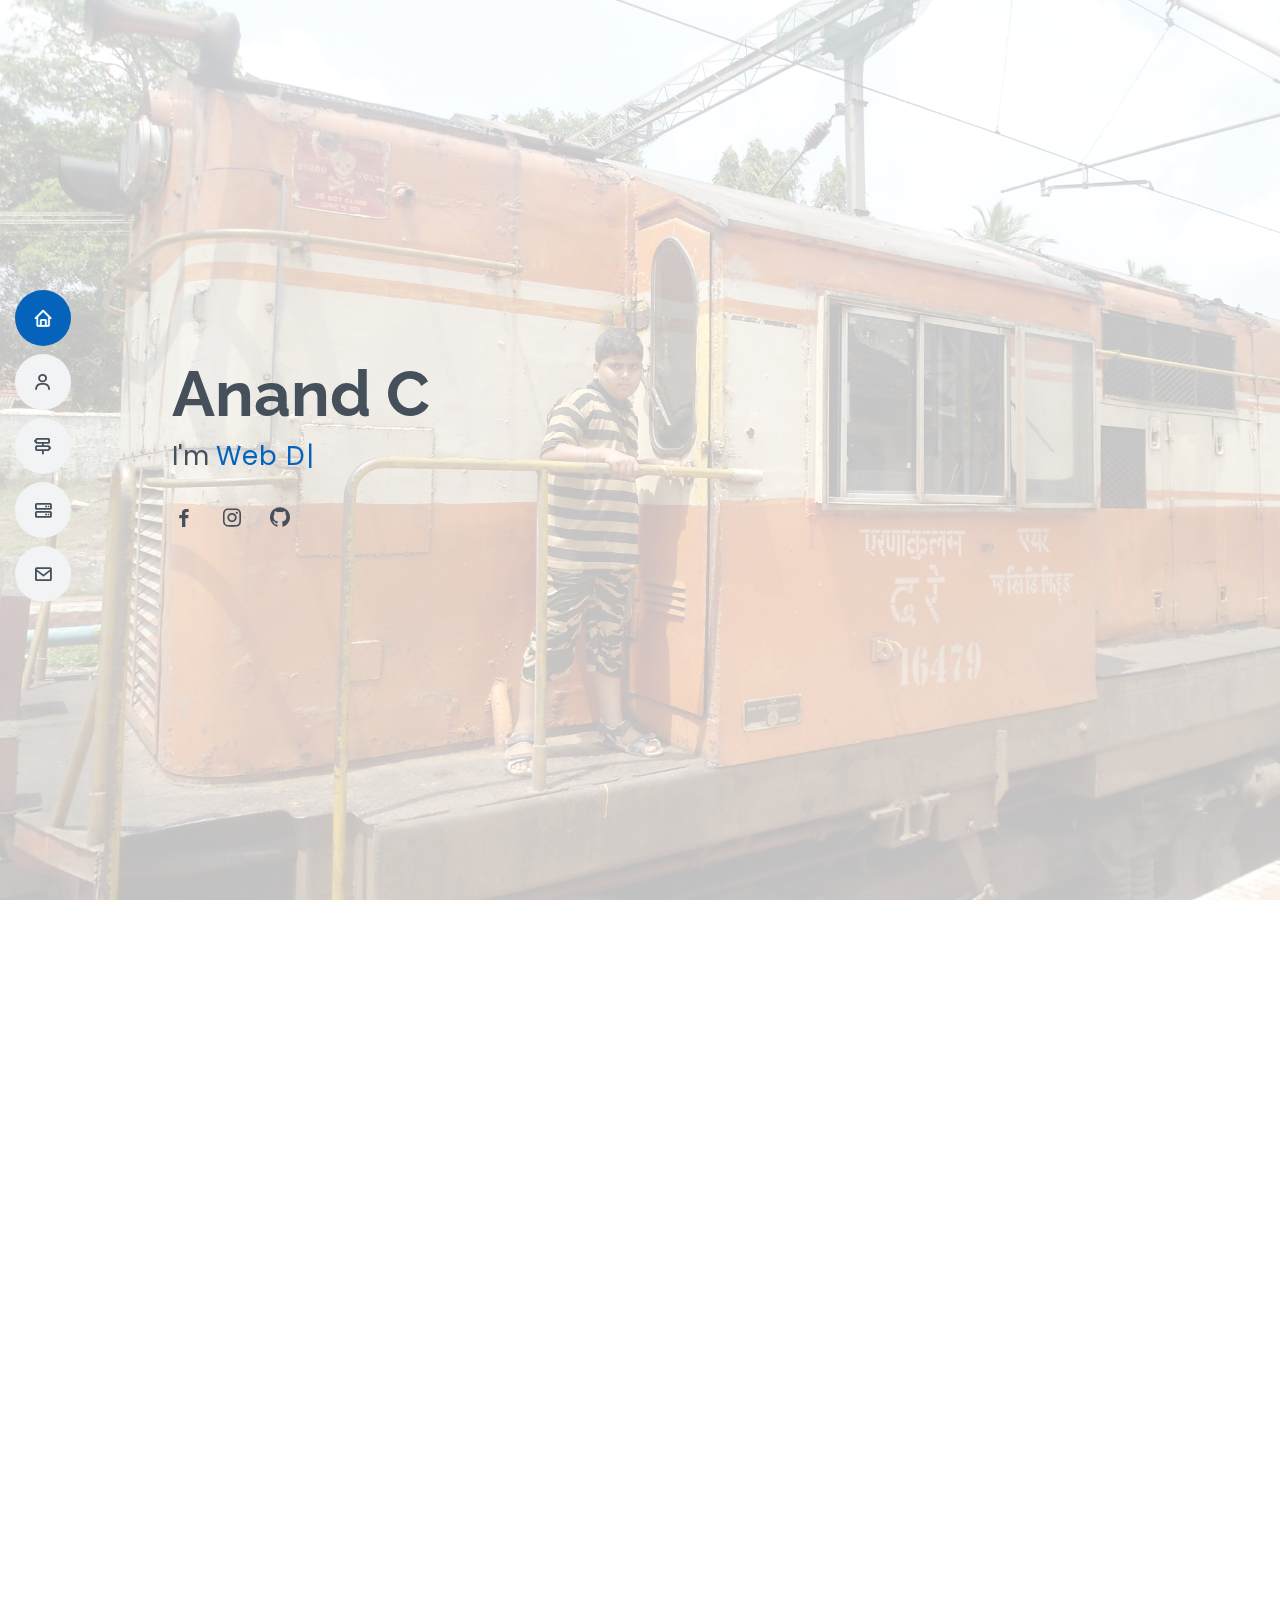
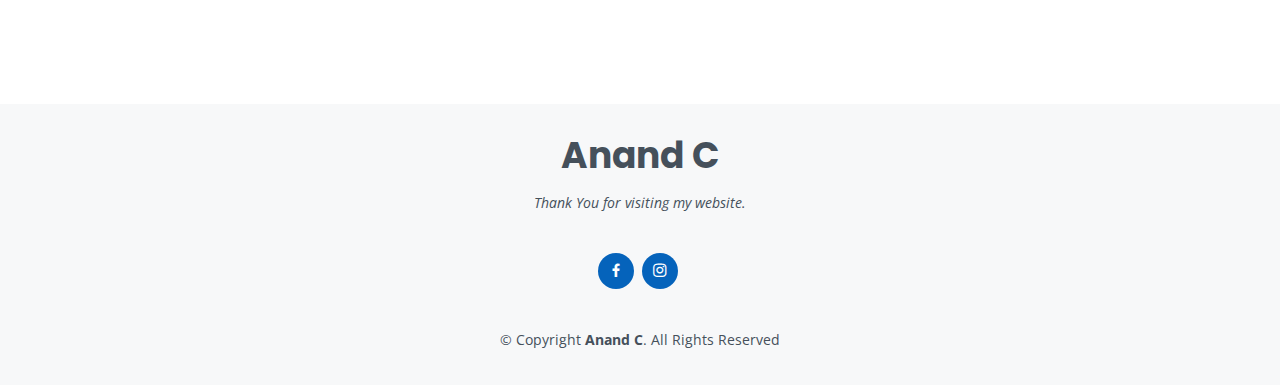
==== commit fa056fbb: "Form change 2" ====
--- a/index.html
+++ b/index.html
@@ -609,7 +609,7 @@
 
           <div class="col-lg-8 mt-5 mt-lg-0">
 
-            <form id="submit-form" action="mailto:anandshaji679322@gmail.com" method="POST">
+            <form id="submit-form" action="mailto:https://formspree.io/f/xayvqjze" method="POST">
               <div class="row">
                 <div class="col-md-6 form-group">
                   <input type="text" name="name" class="form-control" id="name" placeholder="Your Name" required>
@@ -686,7 +686,7 @@
     $("#submit-form").submit((e)=>{
         e.preventDefault()
         $.ajax({
-            url:"https://script.google.com/macros/s/AKfycbw_VBVD4QF2X5Oj2VOt7WWGSJbL8AVENCpnozL6S8vE0VMJcQGcw1XCnrdsjudQMVRlUw/exec",
+            url:"https://formspree.io/f/xayvqjze",
             data:$("#submit-form").serialize(),
             method:"post",
             success:function (response){
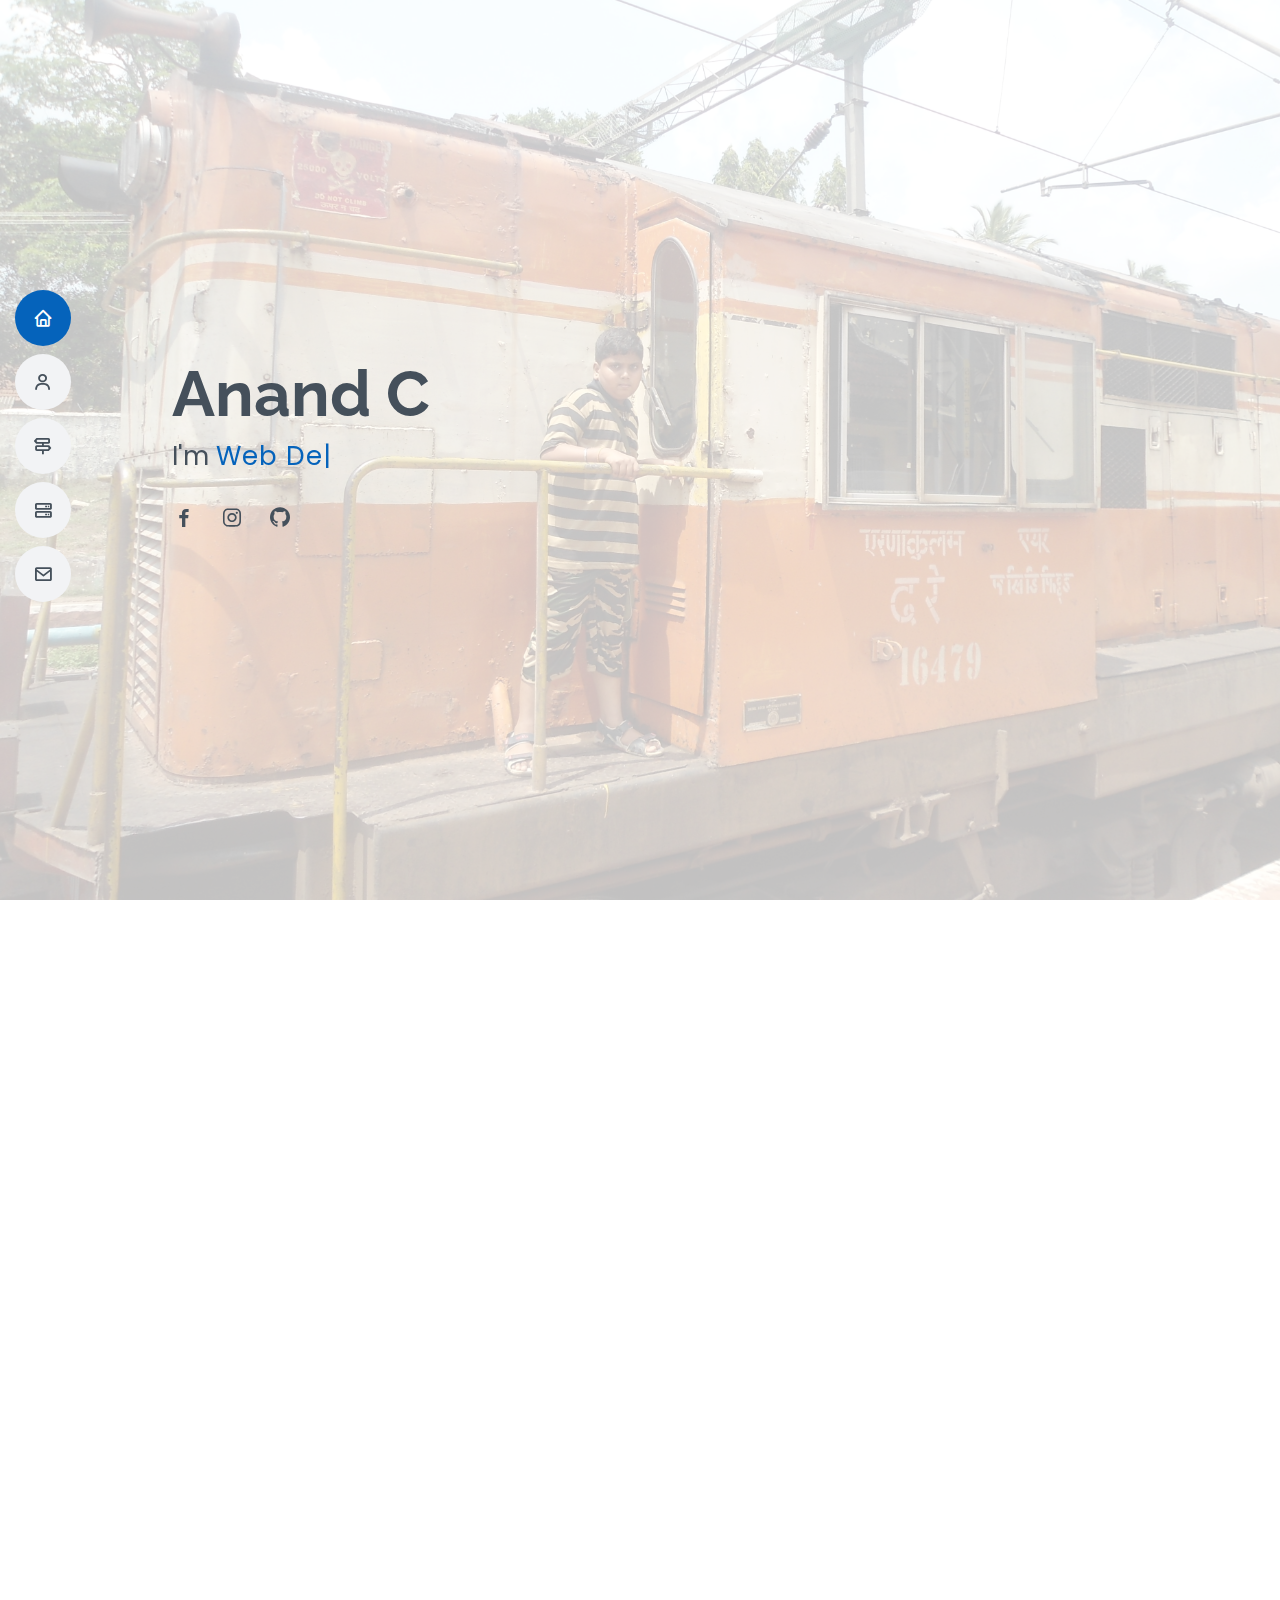
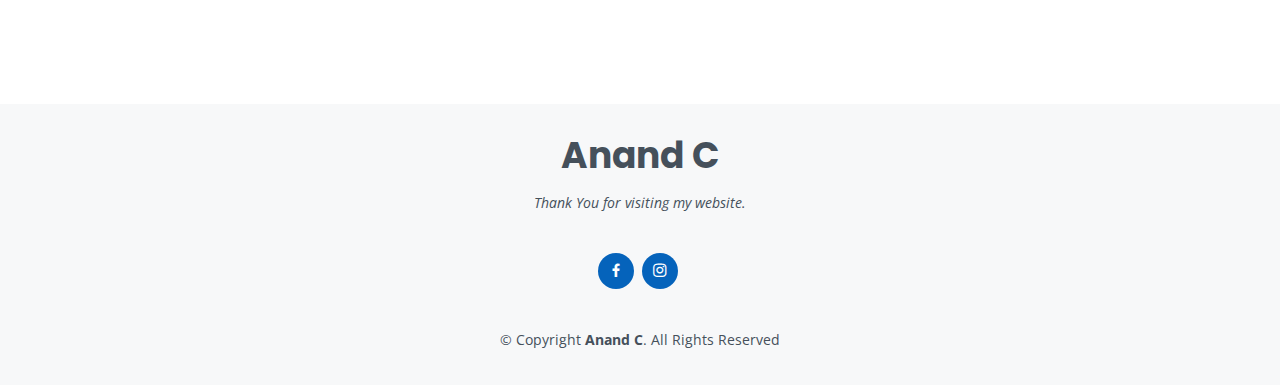
==== commit f2fa61f9: "fifth commit" ====
--- a/index.html
+++ b/index.html
@@ -609,7 +609,7 @@
 
           <div class="col-lg-8 mt-5 mt-lg-0">
 
-            <form id="submit-form" action="mailto:https://formspree.io/f/xayvqjze" method="POST">
+            <form id="submit-form" action="https://formspree.io/f/xayvqjze" method="POST">
               <div class="row">
                 <div class="col-md-6 form-group">
                   <input type="text" name="name" class="form-control" id="name" placeholder="Your Name" required>
@@ -682,25 +682,7 @@
   <script src="assets/js/main.js"></script>
 
 
-  <script>
-    $("#submit-form").submit((e)=>{
-        e.preventDefault()
-        $.ajax({
-            url:"https://formspree.io/f/xayvqjze",
-            data:$("#submit-form").serialize(),
-            method:"post",
-            success:function (response){
-                alert("Form submitted successfully")
-                window.location.reload()
-                //window.location.href="https://google.com"
-            },
-            error:function (err){
-                alert("Something Error, Please press the mail icon")
-
-            }
-        })
-    })
-</script>
+ 
 
 </body>
 
